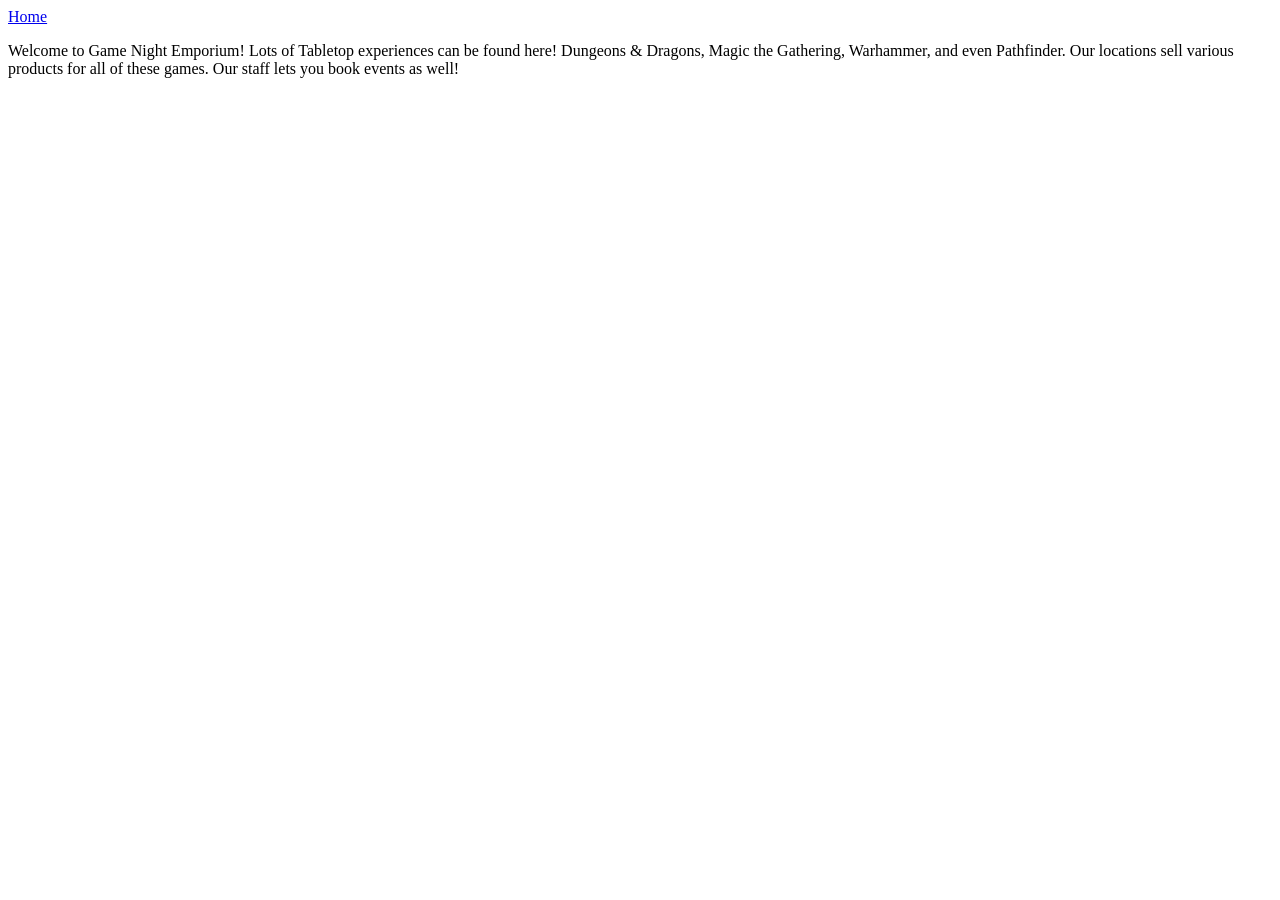
==== index.html @ e48c840c "createIndex" ====
<!DOCTYPE html>
<!--Created by Damian Sclafani-->
<html lang="en">
    <head>
        <title>Game Night Emporium</title>
        <link rel="styles" href="styles.css">
    </head>
    <body>

        <style>
            .flex-container {
                display: flex;
                align-items: center;
                gap: 20px;
            }
        </style>

        <div class="topnav">
            <a class="active" href="index.html">Home</a>
          </div>

        <div class="assignments">

            <div class="flex-container">
                <p>
                    Welcome to Game Night Emporium! Lots of Tabletop experiences can be found here! 
                    Dungeons & Dragons, Magic the Gathering, Warhammer, and even Pathfinder. 
                    Our locations sell various products for all of these games. 
                    Our staff lets you book events as well!
                </p>
            </div>
        <div>
    </body>
</html>
---- styles.css ----
body {
    background:mediumseagreen;
    font-family:Arial, Helvetica, sans-serif;
}

.assignments {
    display:flex;
    flex-wrap:wrap;
    font-size:21px;
    padding-top:50px;
}

.assignment {
    width:22%;
    padding:10px;
    margin:10px;
    padding:20px 10px;
    background:seagreen;
    border-radius:10px;
}

.assignment img {
    width:200px;
    margin:10px;
    border:3px solid black;
    display:block;
    margin:auto;
}

.assignment img:hover {
    border:3px dashed blue;
}

h1 {
    color:black;
    text-align:center;
}

h1:hover {
    color:honeydew;
}

h2 {
    text-align:center;
}

a {
    text-decoration:none;
    color:black;
}

a:hover {
    color:honeydew;
}

p {
  text-align: center;
}

/* Nav Bar */
/* Add a black background color to the top navigation */
.topnav {
    background-color: #333;
    overflow: hidden;
    position: fixed;
    top: 0;
    width: 100%;
  }
  
  /* Style the links inside the navigation bar */
  .topnav a {
    float: left;
    color: #f2f2f2;
    text-align: center;
    padding: 14px 16px;
    text-decoration: none;
    font-size: 17px;
  }
  
  /* Change the color of links on hover */
  .topnav a:hover {
    background-color: #ddd;
    color: black;
  }
  
  /* Add a color to the active/current link */
  .topnav a.active {
    background-color: #038052;
    color: white;
  }

  /* Center Image */
  .center {
    display: block;
    margin-left: auto;
    margin-right: auto;
    width: 50%;
  }
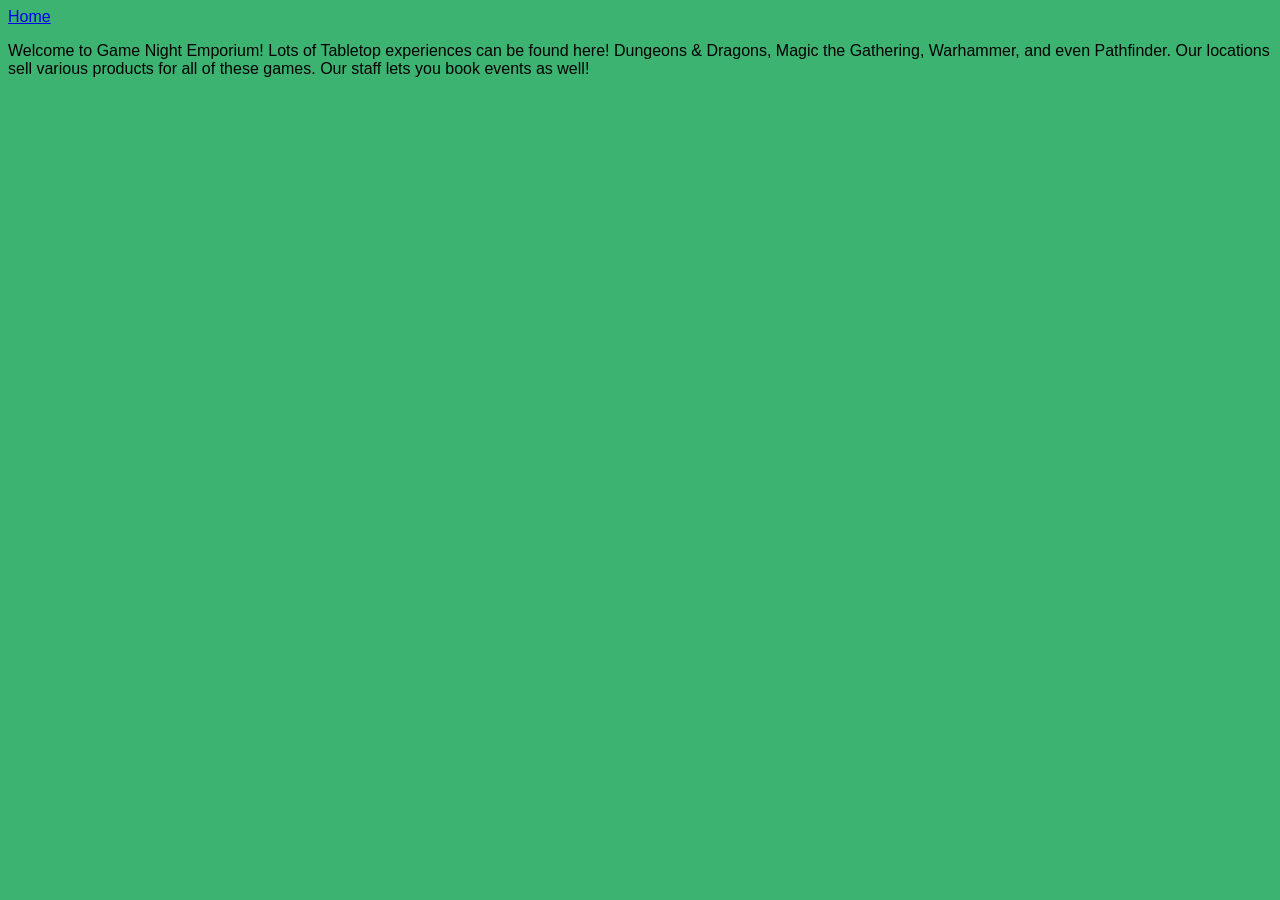
==== commit 0d53114f: "update index" ====
--- a/index.html
+++ b/index.html
@@ -8,6 +8,11 @@
     <body>
 
         <style>
+            body {
+                background:mediumseagreen;
+                font-family:Arial, Helvetica, sans-serif;
+            }
+            
             .flex-container {
                 display: flex;
                 align-items: center;
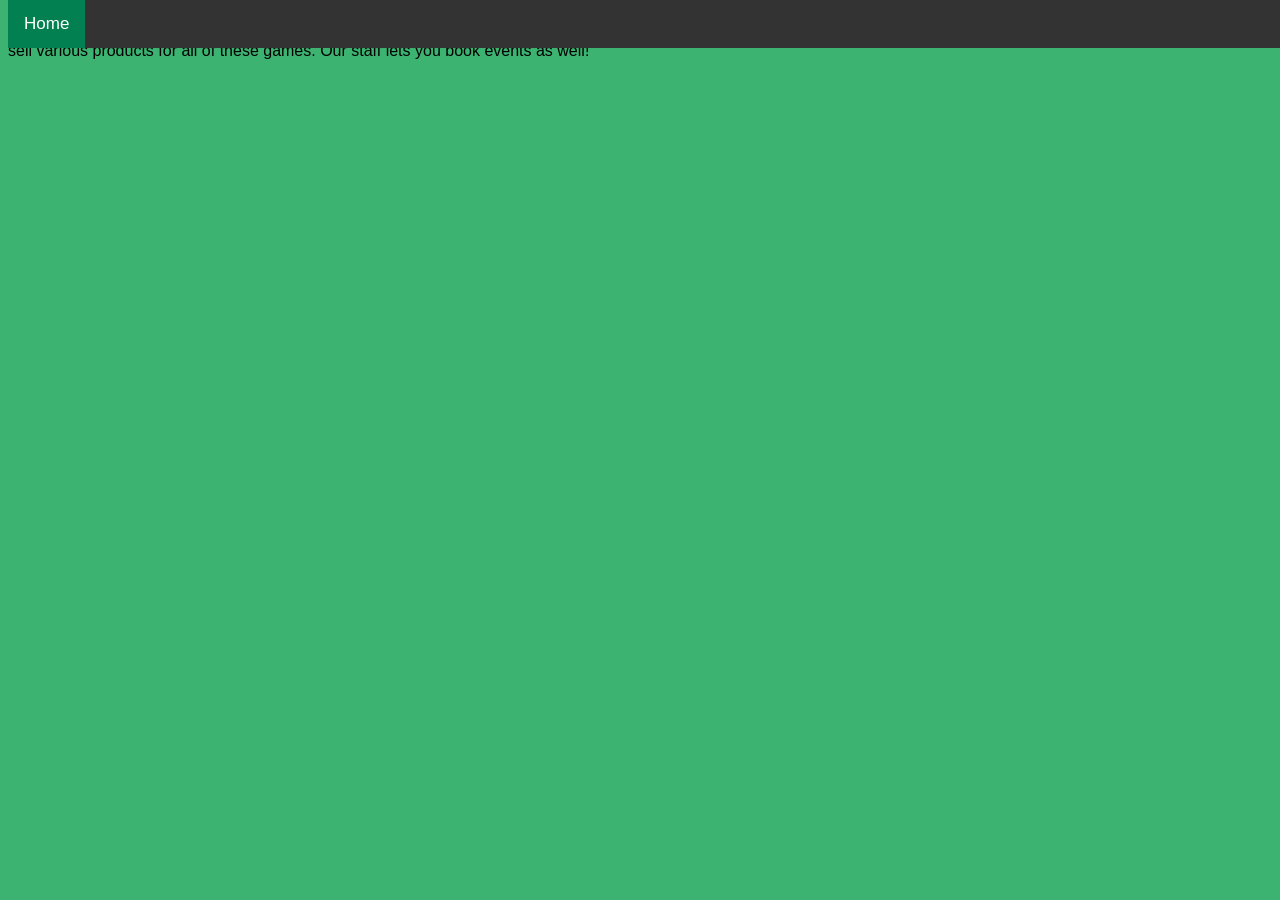
==== commit b01f165b: "update index" ====
--- a/index.html
+++ b/index.html
@@ -12,11 +12,49 @@
                 background:mediumseagreen;
                 font-family:Arial, Helvetica, sans-serif;
             }
-            
+
             .flex-container {
                 display: flex;
                 align-items: center;
                 gap: 20px;
+            }
+
+            .topnav {
+                background-color: #333;
+                overflow: hidden;
+                position: fixed;
+                top: 0;
+                width: 100%;
+            }
+  
+            /* Style the links inside the navigation bar */
+            .topnav a {
+                float: left;
+                color: #f2f2f2;
+                text-align: center;
+                padding: 14px 16px;
+                text-decoration: none;
+                font-size: 17px;
+            }
+  
+            /* Change the color of links on hover */
+            .topnav a:hover {
+            background-color: #ddd;
+            color: black;
+            }
+  
+            /* Add a color to the active/current link */
+            .topnav a.active {
+                background-color: #038052;
+                color: white;
+            }
+
+            /* Center Image */
+            .center {
+                display: block;
+                margin-left: auto;
+                margin-right: auto;
+                width: 50%;
             }
         </style>
 
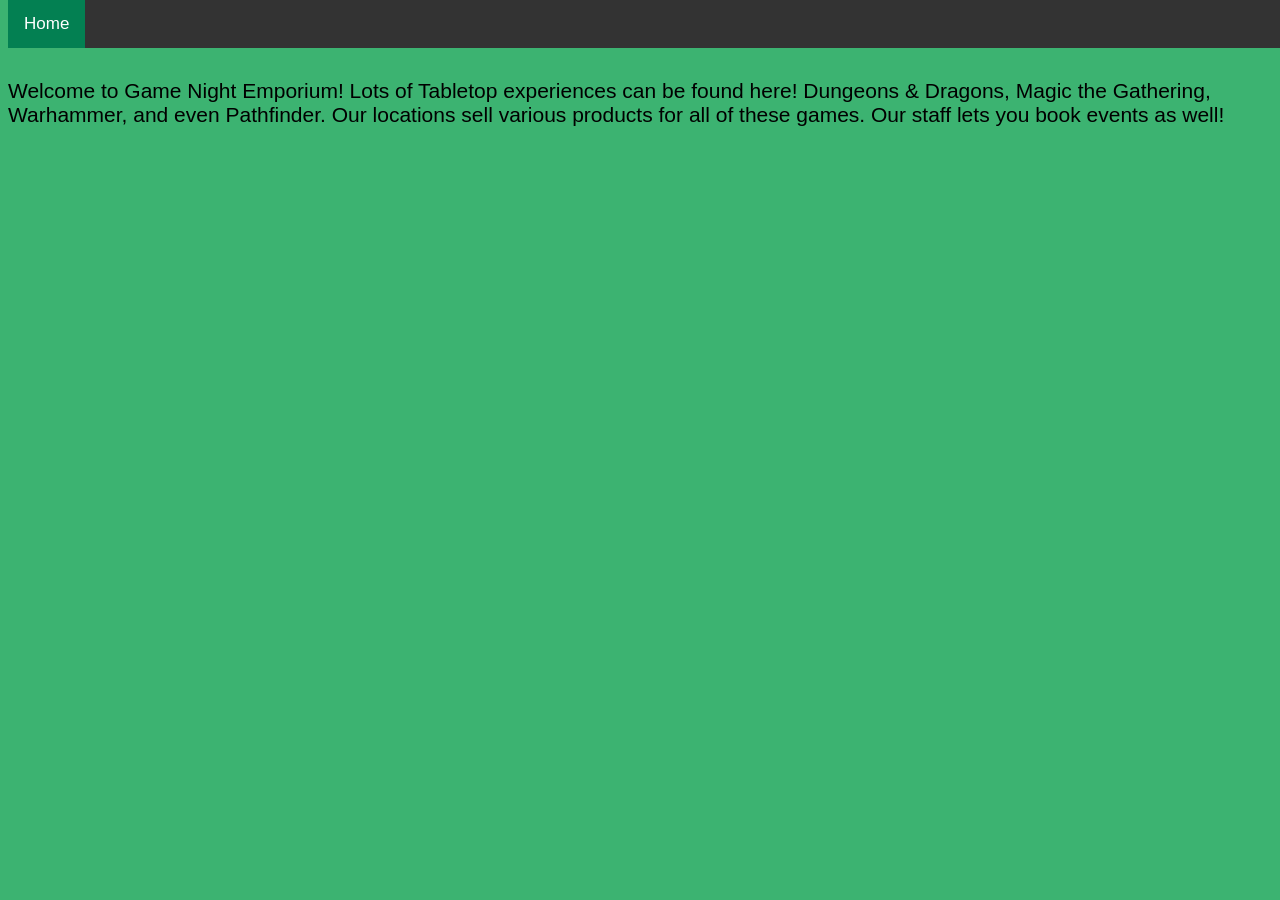
==== commit 5f518270: "update index" ====
--- a/index.html
+++ b/index.html
@@ -11,6 +11,22 @@
             body {
                 background:mediumseagreen;
                 font-family:Arial, Helvetica, sans-serif;
+            }
+
+            .assignments {
+                display:flex;
+                flex-wrap:wrap;
+                font-size:21px;
+                padding-top:50px;
+            }
+
+            .assignment {
+                width:22%;
+                padding:10px;
+                margin:10px;
+                padding:20px 10px;
+                background:seagreen;
+                border-radius:10px;
             }
 
             .flex-container {
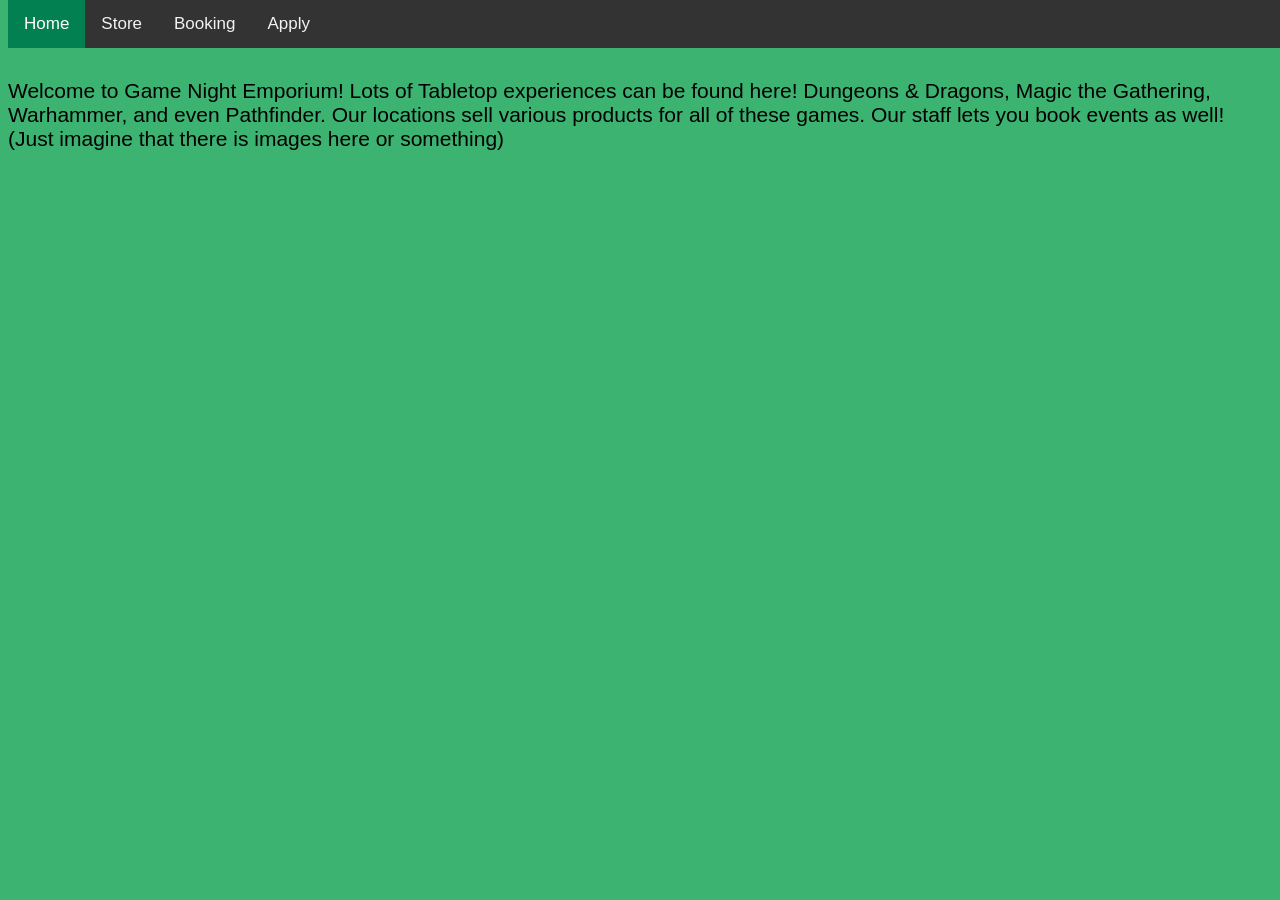
==== commit 5bef27f1: "create tabs" ====
--- a/index.html
+++ b/index.html
@@ -76,6 +76,9 @@
 
         <div class="topnav">
             <a class="active" href="index.html">Home</a>
+            <a herf="store.html">Store</a>
+            <a herf="booking.html">Booking</a>
+            <a herf="apply.html">Apply</a>
           </div>
 
         <div class="assignments">
@@ -86,6 +89,7 @@
                     Dungeons & Dragons, Magic the Gathering, Warhammer, and even Pathfinder. 
                     Our locations sell various products for all of these games. 
                     Our staff lets you book events as well!
+                    (Just imagine that there is images here or something)
                 </p>
             </div>
         <div>
